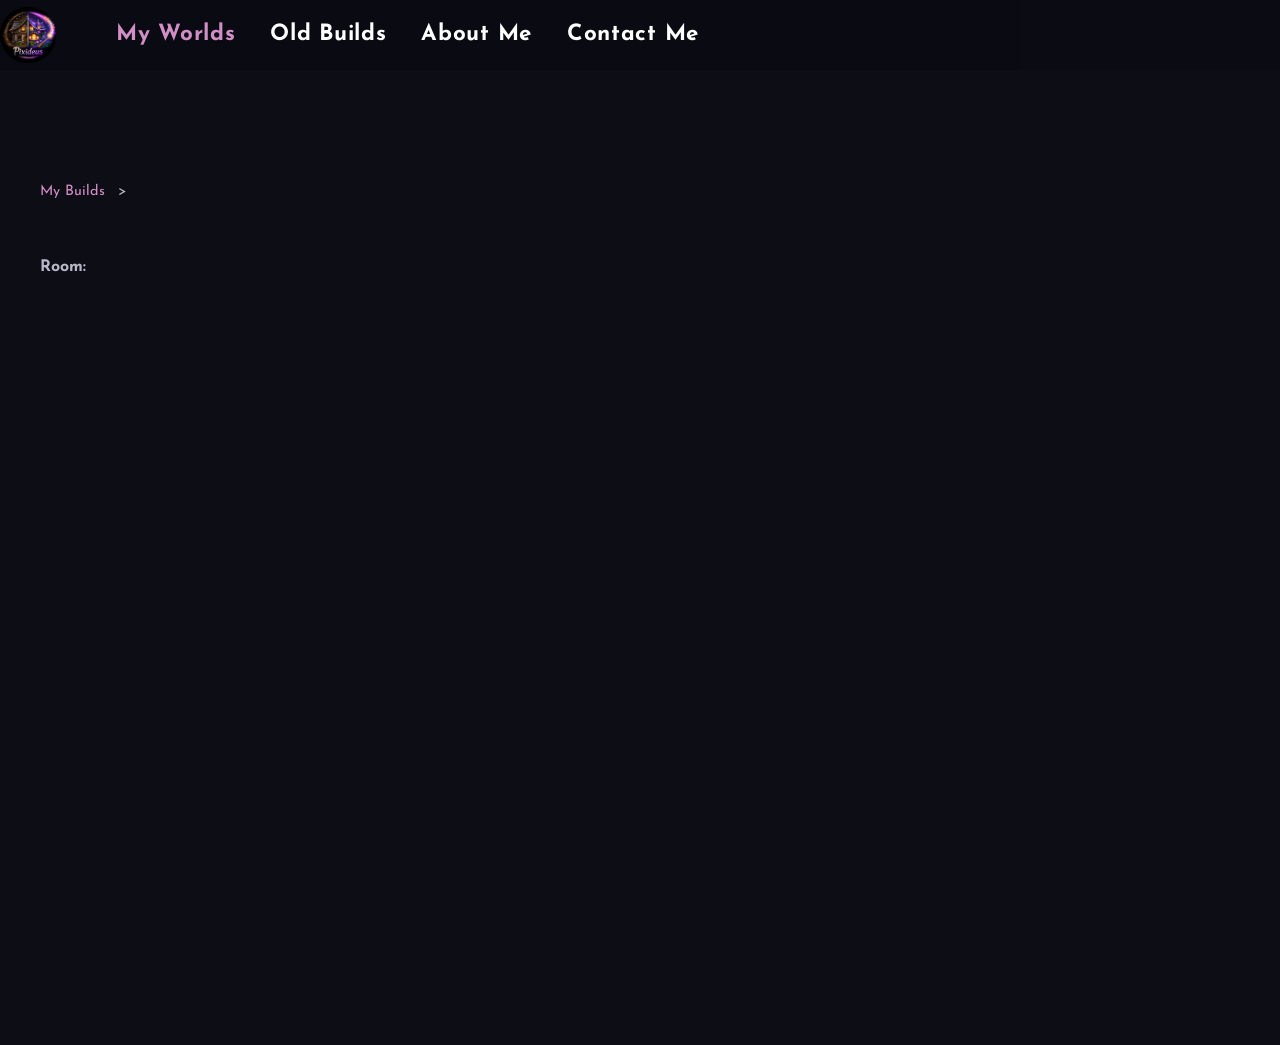
==== builds/build.html @ 375aae07 "Update build.html" ====
<!DOCTYPE html>
<html lang="en">

<head>

<meta charset="UTF-8">
<meta name="viewport" content="width=device-width, initial-scale=1.0">

<title>Hanging Gardens of Babylon - Pixideus</title>
<link href="https://fonts.googleapis.com/css2?family=Josefin+Sans:wght@300;400;500;600;700&display=swap" rel="stylesheet">

<link rel="stylesheet"
      href="https://cdnjs.cloudflare.com/ajax/libs/font-awesome/6.7.2/css/all.min.css">
<link rel="stylesheet" href="../style.css">
<link rel="icon" type="image/png" href="??images/icon.png">
</head>


<body>


<!-- ========================= -->
<!-- Image Carousel             -->
<!-- ========================= -->
<div class="image-viewer test-viewer">

    <div class="carousel-box">

        <span class="close-viewer">
            ×
        </span>

        <button class="prev-image">
            ❮
        </button>

        <img src="" alt="Large preview">

        <button class="next-image">
            ❯
        </button>

    </div>

</div>


<!-- ========================= -->
<!-- Header                    -->
<!-- ========================= -->

<header class="header-area">

    <div class="site-container">

        <nav class="main-nav">

            <a href="../index.html" class="logo">
                <img src="../images/logo.png"
                     alt="Pixideus">
            </a>


            <ul class="nav">

                <li>
                    <a href="../index.html#builds" class="active">
                        My Worlds
                    </a>
                </li>

                <li>
                    <a href="../index.html#legacy">
                        Old Builds
                    </a>
                </li>

                <li>
                    <a href="../index.html#about">
                        About Me
                    </a>
                </li>

                <li>
                    <a href="../index.html#contact">
                        Contact Me
                    </a>
                </li>

            </ul>

        </nav>

    </div>

</header>


<!-- ========================= -->
<!-- Build Page                -->
<!-- ========================= -->

<section class="build-page">

    <div class="container">


        <!-- ========================= -->
        <!-- Breadcrumb                -->
        <!-- ========================= -->

      <div class="breadcrumb">

    <a href="../index.html#builds">
        My Builds
    </a>

    <span>></span>

    <span id="breadcrumb-title"></span>

</div>



        <div class="build-intro">


            <!-- LEFT COLUMN -->

            <div class="build-info">


                <h1 id="build-title"></h1>


                <p class="build-description" id="build-description"></p>


                <p class="build-room">
    <strong>Room:</strong>
    <span id="build-room"></span>
</p>


                <!-- ========================= -->
                <!-- Mini Gallery              -->
                <!-- ========================= -->

               
<div class="build-gallery" id="build-gallery">


</div>


            </div>



            <!-- RIGHT COLUMN -->

         <div class="video-container">

    <iframe
        id="build-video"
        src=""
        title=""
        frameborder="0"
        allowfullscreen>
    </iframe>

    <div id="video-list"></div>

</div>


        </div>


    </div>
</section>

<script src="../builds.js"></script>
<script src="../script.js"></script>

</body>

</html>
---- style.css ----
/*==========================
  RESET
==========================*/

*{
    margin:0;
    padding:0;
    box-sizing:border-box;
}

html{
    scroll-behavior:smooth;
}

body{
font-family: 'Josefin Sans', sans-serif;

    background:#0d0d16;

    color:#f2f2f2;

    line-height:1.7;

    overflow-x:hidden;

}

img{

    display:block;

    width:100%;

    height:auto;

}

a{

    text-decoration:none;

    transition:.30s;

}

ul{

    list-style:none;

    margin:0;

    padding:0;

}



/*==========================
  COLORS
==========================*/

:root{

    --background:#0d0d16;

    --background-light:#171725;

    --card:#1c1c2c;

    --border:#2b2b44;

    --text:#f5f5f5;

    --text-soft:#b7b7c7;

    --accent:#d28ec6;

    --accent-hover:#eab3df;

    --shadow:0 15px 35px rgba(0,0,0,.35);

}





/*==========================
  TITLES
==========================*/

h1,h2,h3,h4{

    font-weight:700;

    color:var(--text);

    margin-bottom:15px;

}

h2{

    font-size:2.4rem;

}

p{

    color:var(--text-soft);

}

#build-title {
    font-family: 'Josefin Sans', sans-serif;
    font-weight:700;
    color:#d98cff;
    font-size:3rem;
    letter-spacing:2px;
    text-shadow:
        0 0 8px rgba(217,140,255,0.5),
        0 0 18px rgba(217,140,255,0.3);
}



/*==========================
  SECTIONS
==========================*/

section{

    padding:90px 0;

}

.alt-section{

    background:var(--background-light);

}

.container{

    max-width:1800px;
 padding-left:40px;
    padding-right:40px;

}




/*==========================
  HEADER
==========================*/


.header-area{

    position:fixed;

    top:0;
    left:0;
    width:100%;

    height:70px;

    z-index:9999;

    background:rgba(10,10,18,.55);

    backdrop-filter:none;

    -webkit-backdrop-filter:none;

    transition:none;

}

.main-nav{

    height:70px;

    display:flex;

    align-items:center;

}


.nav{
    display: flex;
    align-items: center;
    justify-content: flex-start;
    flex: 1;
    gap: 35px;
    margin-left: 60px;   /* ajuste 40, 50, 60, 70px selon le rendu */
}


.logo img{

    height:56px;

    width:auto;

}


.nav a{
display:block;
    color:#ffffff;

    font-family:'Josefin Sans', sans-serif;

    font-size:1.4rem;

    font-weight:700;

    letter-spacing:0.7px;

    line-height:1;

    text-transform:none;

}


.nav a:hover{

    color:var(--accent);

}


.nav a.active{

    color:var(--accent);

}



/*==========================
  HERO
==========================*/

.hero-section{

    position:relative;

    margin-top:0px;

    padding:0;

    height:320px;

    overflow:hidden;

    z-index:1;

}


.hero-video{

    width:100%;

    height:90%;

    object-fit:cover;

    object-position:center 70%;

    display:block;

}
/*==========================
 HERO BAR
==========================*/

.hero-bar{

    padding:0;

    background:rgba(13,13,22,0.65);

    backdrop-filter:blur(8px);

    border-bottom:1px solid rgba(255,255,255,0.08);

}


.hero-bar-content{

    height:65px;

    justify-content:center;

}


.hero-social{

    display:flex;

    gap:15px;

}


.hero-social a{

    width:42px;

    height:42px;

    border-radius:50%;

    display:flex;

    justify-content:center;

    align-items:center;

    background:#222235;

    color:white;

    transition:.3s;

}


.hero-social a:hover{

    background:var(--accent);

}
/*==========================
  HERO BUTTON
==========================*/

.main-button{

    display:inline-block;

    padding:14px 34px;

    border-radius:40px;

    background:var(--accent);

    color:#fff;

    font-weight:600;

    box-shadow:var(--shadow);

}

.main-button:hover{

    background:var(--accent-hover);

    transform:translateY(-3px);

}




.main-button{

    display:inline-block;

    padding:13px 30px;

    border-radius:40px;

    background:var(--accent);

    color:white;

    font-weight:600;

}

.main-button:hover{

    background:var(--accent-hover);

}


/*==========================
  PORTFOLIO
==========================*/

.portfolio-section{

    padding:35px 0;

}

.portfolio-section h2{

    margin-bottom:10px;

}

.portfolio-section p{

    margin-bottom:25px;

}



/*==========================
  BUILD CARDS
==========================*/

.build-card{

    background:var(--card);

    border-radius:18px;

    overflow:hidden;

    border:1px solid var(--border);

    box-shadow:var(--shadow);

    transition:.35s;

    height:100%;
   cursor:pointer;

}

.build-card:hover{

    transform:translateY(-8px);

    border-color:var(--accent);

}

.build-card img {
    width: 100%;
    height: 250px;
    object-fit: cover;
    display: block;
}

.build-card:hover img{

    transform:scale(1.04);

}
.build-content{

    padding:24px;
min-height:110px;
}

.build-content h3{

    font-size:1.35rem;

    margin-bottom:12px;

}

.build-content p{

    margin:0;

    font-size:.95rem;

}



/*==========================
  LEGACY
==========================*/

#legacy-container{

    margin-top:20px;

}
/*==========================
  ABOUT SECTION
==========================*/

.about-section {
    text-align: center;
}


.about-box {

    position: relative;

    background: rgba(20, 15, 35, 0.75);

    border: 1px solid rgba(217, 140, 255, 0.35);

    border-radius: 15px;

    padding: 40px;

    margin: 0 auto;

    box-shadow:
        0 0 25px rgba(217,140,255,0.15);

    overflow: hidden;
  max-width: 100%;
    box-sizing: border-box;

}





/*==========================
  CONTACT SECTION
==========================*/

.contact-box{

    background:var(--card);

    border:1px solid var(--border);

    border-radius:18px;

    padding:45px;

    box-shadow:var(--shadow);

}


.contact-box h2{

    text-align:center;

    margin-bottom:20px;

}


.contact-box > p{

    text-align:center;

    margin-bottom:35px;

}



.contact-box input,
.contact-box textarea{

    width:100%;

    background:#11111d;

    border:1px solid var(--border);

    color:var(--text);

    padding:15px 18px;

    border-radius:10px;

    margin-bottom:20px;

    outline:none;

    transition:.3s;

}



.contact-box textarea{

    resize:none;

}



.contact-box input:focus,
.contact-box textarea:focus{

    border-color:var(--accent);

}



.contact-box input::placeholder,
.contact-box textarea::placeholder{

    color:#77778c;

}




/*==========================
  FOOTER
==========================*/

footer{

    background:#090910;

    padding:35px 0;

    border-top:1px solid rgba(255,255,255,.05);

}


footer p{

    margin:0;

    font-size:.9rem;

}





/*==========================
  MOBILE MENU
==========================*/

.menu-trigger{

    display:none;

    cursor:pointer;

}


.menu-trigger span{

    color:white;

}





/*==========================
  RESPONSIVE
==========================*/


@media(max-width:991px){


    .nav{

        display:none;

    }


    .menu-trigger{

        display:block;

    }


    .hero-title{

        font-size:3.5rem;

    }


    section{

        padding:40px 0;

    }


}



@media(max-width:576px){


    .hero-section{

        min-height:550px;

    }


    .hero-title{

        font-size:2.8rem;

    }


    .hero-subtitle{

        font-size:1rem;

    }


    .about-box,
    .contact-box{

        padding:25px;

    }


    h2{

        font-size:2rem;

    }


}

/*==========================
  BUILDS GALLERY
==========================*/

.builds-grid{

    display:grid;

    grid-template-columns:repeat(4, 1fr);

    gap:30px;

    margin-top:50px;

}


.build-card{

    background:#151522;

    border-radius:14px;

    overflow:hidden;

    transition:.3s;

}


.build-card img{

    width:100%;

    height:260px;

    object-fit:cover;

    display:block;

}


.build-card:hover{

    transform:translateY(-5px);

}


.build-content{

    padding:20px;

}


.build-content h3{

    margin:0 0 10px;

    color:white;

}


.build-content p{

    color:#aaa;

    font-size:.9rem;

}
/*==========================
  GALLERY MODAL
==========================*/

.gallery-modal{

    display:none;

    position:fixed;

    inset:0;

    background:rgba(0,0,0,.85);

    z-index:9999;

    justify-content:center;

    align-items:center;

}


.gallery-content{

    position:relative;

    max-width:900px;

    width:90%;

    text-align:center;

}


.gallery-content img{

    width:100%;

    max-height:75vh;

    object-fit:contain;

    border-radius:15px;

}


.gallery-content h2{

    margin-bottom:25px;

}


.close-gallery{

    position:absolute;

    right:0;

    top:-40px;

    font-size:40px;

    cursor:pointer;

}


.gallery-buttons button{

    margin:20px;

    padding:10px 20px;

    cursor:pointer;

}
/*==========================
  BUILD PAGE
==========================*/


.build-page{

    padding:90px 0;

}


.back-button{

    display:inline-block;

    margin-bottom:40px;

    color:var(--accent);

    text-decoration:none;

}


.build-page h1{

    font-size:3rem;

    margin-bottom:20px;

}
.build-intro {

    display:flex;
    gap:40px;
    align-items:start;

    margin-top:30px;
    margin-bottom:10px;

}


.build-info {

    flex:0.8;

}


.video-container {

    flex:0.7;

    max-width:650px;

    aspect-ratio:16 / 9;

}


.video-container iframe {

    width:100%;
    height:100%;

    border-radius:12px;

}

.build-description{

    max-width:900px;

    font-size:1.1rem;

}


.video-container{

    margin:50px 0;

}


.video-container iframe{

    width:100%;

    height:600px;

    border-radius:18px;

}


.build-gallery{

    display:grid;

    grid-template-columns:repeat(3,1fr);

    gap:30px;

}


.build-gallery img{

    width:100%;

    border-radius:18px;

    object-fit:cover;

}
.build-page h1,
.build-page h2 {

    color: var(--accent);

}
.build-gallery img {

    width:100%;

    border-radius:12px;

    transition:transform .3s ease, box-shadow .3s ease;

    cursor:pointer;

}


.build-gallery img:hover {

    transform:scale(1.05);

    box-shadow:0 10px 30px rgba(0,0,0,.5);

}
.build-page h2 {

    margin-top:10px;
    margin-bottom:20px;

}

.breadcrumb {

    position:relative;
    z-index:10;

    margin-top:90px;
    margin-bottom:20px;

    font-size:.9rem;

    color:var(--text-soft);

}


.breadcrumb a {

    color:var(--accent);

    text-decoration:none;

    display:inline-block;

}


.breadcrumb a:hover {

    color:var(--accent-hover);
animation: breadcrumbShake .3s ease;
}


.breadcrumb span {

    margin:0 8px;

}

/* ========================= */
/* Image Viewer              */
/* ========================= */

/* ========================= */
/* Image Carousel             */
/* ========================= */

/* ========================= */
/* Image Carousel Viewer     */
/* ========================= */

.image-viewer {

    position: fixed;

    inset: 0;

     background: rgba(0, 0, 0, 0.85);

    display: none;

    justify-content: center;

    align-items: center;

    z-index: 9999;

}


.image-viewer.active {

    display: flex;

}



.carousel-box {

    position: relative;

    max-width: 90vw;

    max-height: 90vh;

    display: flex;

    align-items: center;

    justify-content: center;

}



.carousel-box img {

    max-width: 85vw;

    max-height: 85vh;

    object-fit: contain;

}



.close-viewer {

    position: absolute;

    top: -50px;

    right: 0;

    font-size: 45px;

    color: white;

    cursor: pointer;

    z-index: 10;

}



.prev-image,
.next-image {

    position: absolute;

    top: 50%;

    transform: translateY(-50%);

    background: rgba(0,0,0,0.5);

    border: none;

    color: white;

    font-size: 45px;

    cursor: pointer;

    padding: 10px 18px;

}



.prev-image {

    left: -80px;

}



.next-image {

    right: -80px;

}

@keyframes breadcrumbShake {

    0% {
        transform:translateX(0);
    }

    25% {
        transform:translateX(-3px);
    }

    50% {
        transform:translateX(3px);
    }

    75% {
        transform:translateX(-2px);
    }

    100% {
        transform:translateX(0);
    }

}
.video-thumb {
    position: relative;
    border: none;
    padding: 0;
    margin: 6px;
    background: transparent;
    cursor: pointer;
    overflow: hidden;
    border-radius: 10px;
    transition: all 0.25s ease;
}

.video-thumb img {
    display: block;
    width: 160px;
    border-radius: 10px;
    transition: transform 0.25s ease;
}

.video-thumb:hover img {
    transform: scale(1.05);
}

.video-thumb:hover {
    box-shadow: 0 0 15px rgba(180, 90, 255, 0.6);
}

.play-icon {
    position: absolute;
    top: 50%;
    left: 50%;
    transform: translate(-50%, -50%);
    font-size: 40px;
    color: white;
    text-shadow: 0 0 10px rgba(0,0,0,0.8);
    pointer-events: none;
}
.video-title {
    display: block;
    margin-top: 8px;
    color: #ff8ad8;
    font-size: 14px;
    text-align: center;
    max-width: 160px;
}

.video-title {
    display: block;
    margin-top: 8px;
    color: #ff8ad8;
    font-size: 14px;
    text-align: center;
    max-width: 160px;
    text-shadow: 0 0 8px rgba(255, 138, 216, 0.5);
}
.video-title {
    white-space: nowrap;
    overflow: hidden;
    text-overflow: ellipsis;
}
.portfolio-section h2,
.about-section h2 {
    position: relative;
    display: table;
    margin: 0 auto;
    font-family: 'Josefin Sans', sans-serif;
    font-size: 3rem;
    color: #d98cff;
    letter-spacing: 2px;
    text-shadow:
        0 0 8px rgba(217,140,255,0.5),
        0 0 18px rgba(217,140,255,0.3);
}

.portfolio-section h2::before,
.portfolio-section h2::after,
.about-section h2::before,
.about-section h2::after {
    content: "✦";
    position: absolute;
    top: 50%;
    transform: translateY(-50%);
    color: #f5b6ff;
    font-size: 1.2rem;
    animation: sparkle 3s infinite ease-in-out;
}

.portfolio-section h2::before,
.about-section h2::before {
    left: -40px;
}

.portfolio-section h2::after,
.about-section h2::after {
    right: -40px;
    animation-delay: 1.5s;
}

@keyframes sparkle {
    0%, 100% {
        opacity: 0.3;
        transform: translateY(-50%) scale(0.8) rotate(0deg);
    }

    50% {
        opacity: 1;
        transform: translateY(-50%) scale(1.2) rotate(45deg);
    }
}
.petals-overlay{
    position: fixed;
    inset: 0;
    pointer-events: none;
    z-index: 1;
    overflow: hidden;
}


.petals-overlay img{
    position: absolute;

    width: 50%;
    height: auto;

    min-height: 50%;

    object-fit: contain;

    opacity: .20;

    left: 0;
}


/* deuxième couche */
.petals-overlay::before{
    content: "";
    position: absolute;

    width: 50%;
    height: 100%;

    right: 0;
    top: 0;

    background-image: url("images/sakurapetals.gif");
    background-repeat: no-repeat;
    background-position: center;
    background-size: contain;

    opacity: .20;
}


.petals-overlay::after{
    content: "";
    position: absolute;
    inset: 0;

    background: linear-gradient(
        to bottom,
        #0d0d16 0%,
        transparent 20%,
        transparent 80%,
        #0d0d16 100%
    );
}
/* ==========================
   Contact Social Icons
========================== */

#contact .social-icons{
    display: flex;
    justify-content: center;
    align-items: center;
    gap: 35px;
    margin-top: 35px;
}

#contact .social-icons a{
    font-size: 2.2rem;
    color: #f7b6ff;
    transition: all .3s ease;
    text-shadow:
        0 0 8px rgba(247,182,255,.6),
        0 0 18px rgba(247,182,255,.4);
}

#contact .social-icons a:hover{
    color: #ffd6f6;
    transform: translateY(-4px) scale(1.15);
    text-shadow:
        0 0 12px rgba(255,214,246,.9),
        0 0 28px rgba(255,182,255,.8),
        0 0 45px rgba(255,182,255,.5);
}
/* ==========================
   Custom Cursor
========================== */


/* Keep global font inside build viewer */

.image-viewer,
.image-viewer *,
.carousel-box,
.carousel-box *,
.build-modal,
.build-modal * {

    font-family: 'Josefin Sans', sans-serif;

}
/* ==========================
   Global Pixideus Font
========================== */

* {
    font-family: 'Josefin Sans', sans-serif;
}


/* ==========================
   Font Awesome Fix
========================== */

.fa-brands {
    font-family: "Font Awesome 6 Brands" !important;
    font-weight: 400 !important;
}

.fa-solid {
    font-family: "Font Awesome 6 Free" !important;
    font-weight: 900 !important;
}


/* =========================================
   Pixideus Magic Cursor Trail
========================================= */


.pixideus-particle{

    position:fixed;

    width:8px;

    height:14px;

    border-radius:50%;

    pointer-events:none;

    z-index:10000;


    transform:
    translate(-50%, -50%);

filter:blur(.5px);
    box-shadow:
    0 0 6px currentColor,
    0 0 12px currentColor;


    animation:
    pixideusFade .7s ease-out forwards;

}



@keyframes pixideusFade{


    0%{

        opacity:1;

        transform:
        translate(-50%, -50%)
        scale(1);

    }


    100%{


        opacity:0;

        transform:
        translate(-50%, -90%)
        scale(.2);


    }

}
/* ==========================
   Cursor Selector
========================== */

.cursor-selector {

    position: fixed;

    right: 25px;
    top: 5px;

    background: rgba(13,13,22,.85);

    border: 1px solid rgba(217,140,255,.5);

    padding: 10px 15px;

    border-radius: 12px;

    z-index: 99999;

    box-shadow:
    0 0 15px rgba(217,140,255,.25);

}


.cursor-selector label {

    display: inline-block;

    color: #d98cff;

    margin-bottom: 10px;

    text-align: center;

    text-shadow:
    0 0 8px rgba(217,140,255,.6);

}
/* ==========================
   Anchor offset for fixed menu
========================== */

section {
    scroll-margin-top: 110px;
}

/* ==========================
   friends list bullets remove
========================== */
.friends-list{
    list-style: none;
    padding: 0;
    margin: 25px 0 0;
}

.friends-list li{
    margin-bottom: 30px;
}

.friend-name{
    color: #d98cff;
    font-size: 1.15rem;
    font-weight: 700;
}

.friends-list a{
    margin-left: 8px;
    color: #9146FF;
    transition: .3s ease;
}

.friends-list a:hover{
    color: #c7a3ff;
    text-shadow: 0 0 8px rgba(145,70,255,.6);
}

.friends-list p{
    margin: 8px 0 0;
    line-height: 1.6;
    color: rgba(255,255,255,.85);
}
.visitor-counter{
    color:#ffd1f3;
    font-family:'Josefin Sans', sans-serif;
    font-size:18px;
    font-weight:700;
    text-shadow:
        0 0 8px #ff69b4,
        0 0 18px #d98cff;
}
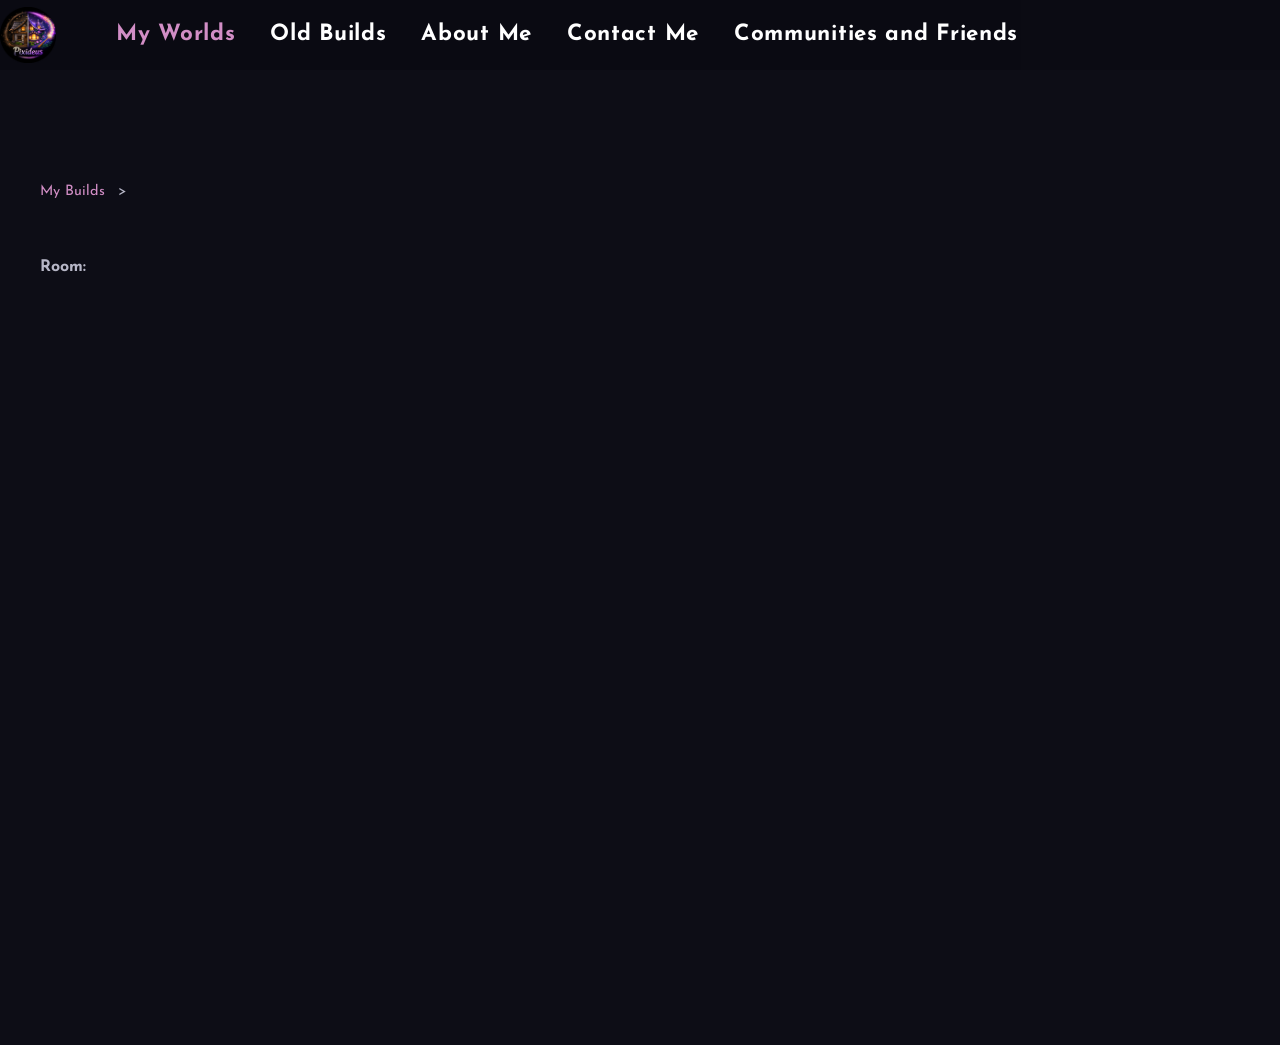
==== commit ce165981: "Update build.html" ====
--- a/builds/build.html
+++ b/builds/build.html
@@ -12,7 +12,7 @@
 <link rel="stylesheet"
       href="https://cdnjs.cloudflare.com/ajax/libs/font-awesome/6.7.2/css/all.min.css">
 <link rel="stylesheet" href="../style.css">
-<link rel="icon" type="image/png" href="??images/icon.png">
+<link rel="icon" type="image/png" href="../images/icon.png">
 </head>
 
 
@@ -86,7 +86,11 @@
                         Contact Me
                     </a>
                 </li>
-
+<li>
+                    <a href="../index.html#contact">
+                        Communities and Friends
+                    </a>
+                </li>
             </ul>
 
         </nav>
--- a/style.css
+++ b/style.css
@@ -142,13 +142,13 @@
 }
 
 .container{
+    position: relative;
+    z-index: 2;
 
     max-width:1800px;
- padding-left:40px;
+    padding-left:40px;
     padding-right:40px;
-
-}
-
+}
 
 
 
@@ -289,41 +289,40 @@
 
     backdrop-filter:blur(8px);
 
-    border-bottom:1px solid rgba(255,255,255,0.08);
+    border-bottom:none;
 
 }
 
 
 .hero-bar-content{
-
-    height:65px;
+    height:55px;
+    display:flex;
+    align-items:center;
+    position:relative;
+}
+
+
+.hero-social{
+
+    display:flex;
+
+    gap:15px;
+
+}
+
+
+.hero-social a{
+
+    width:42px;
+
+    height:42px;
+
+    border-radius:50%;
+
+    display:flex;
 
     justify-content:center;
 
-}
-
-
-.hero-social{
-
-    display:flex;
-
-    gap:15px;
-
-}
-
-
-.hero-social a{
-
-    width:42px;
-
-    height:42px;
-
-    border-radius:50%;
-
-    display:flex;
-
-    justify-content:center;
-
     align-items:center;
 
     background:#222235;
@@ -338,7 +337,46 @@
 .hero-social a:hover{
 
     background:var(--accent);
-
+}
+
+
+.hero-announcement{
+    position:absolute;
+    right:40px;
+    top:50%;
+    transform:translateY(-50%);
+
+    color:#8fd3ff;
+    font-size:1.3rem;
+    white-space:nowrap;
+
+    text-shadow:
+        0 0 6px rgba(143,211,255,.5),
+        0 0 12px rgba(143,211,255,.2);
+
+    animation:announcementPulse 6s ease-in-out infinite;
+}
+
+
+@keyframes announcementPulse{
+
+    0%,100%{
+        opacity:.75;
+        transform:translateX(-50%) scale(1);
+        text-shadow:
+            0 0 6px rgba(143,211,255,.5),
+            0 0 12px rgba(143,211,255,.2);
+    }
+
+    50%{
+        opacity:1;
+        transform:translateX(-50%) scale(1.03);
+        text-shadow:
+            0 0 10px rgba(143,211,255,.9),
+            0 0 20px rgba(143,211,255,.5);
+    }
+
+}
 }
 /*==========================
   HERO BUTTON
@@ -401,15 +439,12 @@
 ==========================*/
 
 .portfolio-section{
-
-    padding:35px 0;
-
+    padding:10px 0 35px;
 }
 
 .portfolio-section h2{
-
+    margin-top:0;
     margin-bottom:10px;
-
 }
 
 .portfolio-section p{
@@ -1640,3 +1675,11 @@
         0 0 8px #ff69b4,
         0 0 18px #d98cff;
 }
+.news-banner{
+    text-align:center;
+    color:#d98cff;
+    font-size:1.2rem;
+    padding:10px 0;
+    animation: blueprintGlow 2.5s ease-in-out infinite;
+}
+
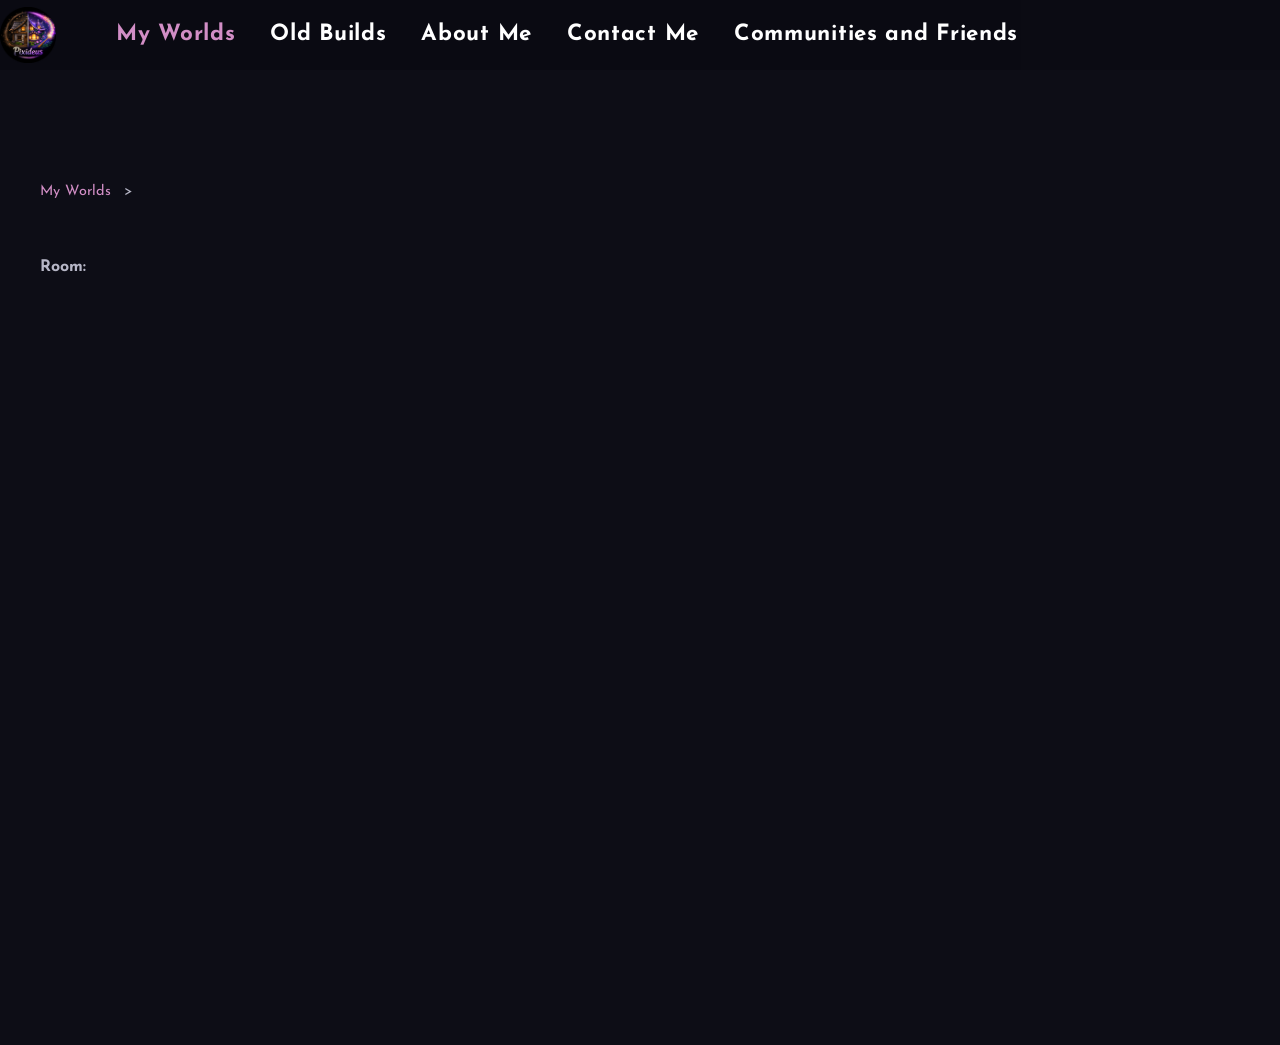
==== commit 102fb36a: "Update build.html" ====
--- a/builds/build.html
+++ b/builds/build.html
@@ -86,11 +86,18 @@
                         Contact Me
                     </a>
                 </li>
-<li>
-                    <a href="../index.html#contact">
-                        Communities and Friends
-                    </a>
-                </li>
+
+                    <a href="#friends">
+    <span class="desktop-title">
+        Communities and Friends
+    </span>
+
+    <span class="mobile-title">
+        Communities
+    </span>
+</a>
+                </li>
+           <li>
             </ul>
 
         </nav>
@@ -116,7 +123,7 @@
       <div class="breadcrumb">
 
     <a href="../index.html#builds">
-        My Builds
+        My Worlds
     </a>
 
     <span>></span>
--- a/style.css
+++ b/style.css
@@ -151,11 +151,9 @@
 }
 
 
-
-/*==========================
+/*==================================================
   HEADER
-==========================*/
-
+==================================================*/
 
 .header-area{
 
@@ -163,21 +161,16 @@
 
     top:0;
     left:0;
+
     width:100%;
-
     height:70px;
 
+    background:rgba(10,10,18,.55);
+
     z-index:9999;
 
-    background:rgba(10,10,18,.55);
-
-    backdrop-filter:none;
-
-    -webkit-backdrop-filter:none;
-
-    transition:none;
-
-}
+}
+
 
 .main-nav{
 
@@ -190,27 +183,40 @@
 }
 
 
+.logo img{
+
+    height:56px;
+
+    width:auto;
+
+}
+
+
 .nav{
-    display: flex;
-    align-items: center;
-    justify-content: flex-start;
-    flex: 1;
-    gap: 35px;
-    margin-left: 60px;   /* ajuste 40, 50, 60, 70px selon le rendu */
-}
-
-
-.logo img{
-
-    height:56px;
-
-    width:auto;
+
+    display:flex;
+
+    align-items:center;
+
+    justify-content:flex-start;
+
+    flex:1;
+
+    gap:35px;
+
+    margin-left:60px;
+
+    list-style:none;
+
+    padding:0;
 
 }
 
 
 .nav a{
-display:block;
+
+    display:block;
+
     color:#ffffff;
 
     font-family:'Josefin Sans', sans-serif;
@@ -219,136 +225,130 @@
 
     font-weight:700;
 
-    letter-spacing:0.7px;
+    letter-spacing:.7px;
 
     line-height:1;
 
-    text-transform:none;
-
-}
-
-
-.nav a:hover{
+    text-decoration:none;
+
+    transition:.25s;
+
+}
+
+
+.nav a:hover,
+.nav a.active{
 
     color:var(--accent);
 
 }
 
 
-.nav a.active{
-
-    color:var(--accent);
-
-}
-
-
-
-/*==========================
+.mobile-title{
+
+    display:none;
+
+}
+/*==================================================
   HERO
-==========================*/
+==================================================*/
+
+.hero-desktop{
+    display:block;
+}
+
+.hero-mobile{
+    display:none;
+    visibility:hidden;
+    height:0;
+    overflow:hidden;
+}
 
 .hero-section{
-
     position:relative;
 
-    margin-top:0px;
-
+    margin-top:0;
     padding:0;
 
     height:320px;
 
     overflow:hidden;
-
     z-index:1;
-
-}
-
+}
 
 .hero-video{
-
     width:100%;
-
     height:90%;
 
+    display:block;
+
     object-fit:cover;
-
     object-position:center 70%;
-
-    display:block;
-
-}
-/*==========================
- HERO BAR
-==========================*/
+}
+
+
+
+/*==================================================
+  HERO BAR
+==================================================*/
 
 .hero-bar{
-
     padding:0;
 
-    background:rgba(13,13,22,0.65);
+    background:rgba(13,13,22,.65);
 
     backdrop-filter:blur(8px);
 
     border-bottom:none;
-
-}
-
+}
 
 .hero-bar-content{
-    height:55px;
+    position:relative;
+
     display:flex;
     align-items:center;
-    position:relative;
-}
-
+
+    height:55px;
+}
 
 .hero-social{
-
     display:flex;
-
     gap:15px;
-
-}
-
+}
 
 .hero-social a{
-
     width:42px;
-
     height:42px;
 
+    display:flex;
+    align-items:center;
+    justify-content:center;
+
     border-radius:50%;
 
-    display:flex;
-
-    justify-content:center;
-
-    align-items:center;
-
     background:#222235;
 
-    color:white;
+    color:#fff;
 
     transition:.3s;
-
-}
-
+}
 
 .hero-social a:hover{
-
     background:var(--accent);
 }
-
 
 .hero-announcement{
     position:absolute;
+
     right:40px;
     top:50%;
+
     transform:translateY(-50%);
+
+    white-space:nowrap;
 
     color:#8fd3ff;
     font-size:1.3rem;
-    white-space:nowrap;
 
     text-shadow:
         0 0 6px rgba(143,211,255,.5),
@@ -357,26 +357,137 @@
     animation:announcementPulse 6s ease-in-out infinite;
 }
 
-
 @keyframes announcementPulse{
 
     0%,100%{
+
         opacity:.75;
-        transform:translateX(-50%) scale(1);
+
+        transform:
+            translateY(-50%)
+            scale(1);
+
         text-shadow:
             0 0 6px rgba(143,211,255,.5),
             0 0 12px rgba(143,211,255,.2);
+
     }
 
     50%{
+
         opacity:1;
-        transform:translateX(-50%) scale(1.03);
+
+        transform:
+            translateY(-50%)
+            scale(1.03);
+
         text-shadow:
             0 0 10px rgba(143,211,255,.9),
             0 0 20px rgba(143,211,255,.5);
-    }
-
-}
+
+    }
+
+}
+
+
+
+/*==================================================
+  HERO MOBILE
+==================================================*/
+
+@media (max-width:768px){
+
+    /* Header */
+
+    .header-area{
+        height:60px;
+    }
+
+    .main-nav{
+        height:60px;
+    }
+
+    .logo img{
+        height:46px;
+    }
+
+    .nav{
+        gap:18px;
+        margin-left:20px;
+        flex-wrap:wrap;
+    }
+
+    .nav a{
+        font-size:1rem;
+    }
+
+    /* Hero */
+
+   .hero-desktop{
+    display:none;
+    visibility:hidden;
+    height:0;
+    overflow:hidden;
+}
+
+.hero-mobile{
+    display:block;
+    visibility:visible;
+    height:100%;
+}
+
+    .hero-section{
+
+    height:150px;
+
+    margin-top:60px;
+
+}
+
+    .hero-video{
+        width:100%;
+        height:100%;
+        object-fit:contain;
+    }
+
+    /* Hero Bar */
+
+  .hero-bar-content{
+
+    height:auto;
+
+    min-height:55px;
+
+    padding:10px 0;
+
+    flex-direction:column;
+
+    gap:10px;
+
+}
+
+  .hero-announcement{
+
+    position:static;
+
+    transform:none;
+
+    width:100%;
+
+    padding:0 10px;
+
+    box-sizing:border-box;
+
+    white-space:normal;
+
+    text-align:center;
+
+    font-size:.85rem;
+
+    line-height:1.3;
+
+}
+
 }
 /*==========================
   HERO BUTTON
@@ -717,18 +828,18 @@
 
     .nav{
 
+        display:flex;
+
+    }
+
+
+    .menu-trigger{
+
         display:none;
 
     }
 
 
-    .menu-trigger{
-
-        display:block;
-
-    }
-
-
     .hero-title{
 
         font-size:3.5rem;
@@ -752,7 +863,7 @@
 
     .hero-section{
 
-        min-height:550px;
+        min-height:150px;
 
     }
 
@@ -1623,6 +1734,14 @@
     0 0 8px rgba(217,140,255,.6);
 
 }
+@media (max-width: 768px){
+
+    .cursor-selector{
+        display:none;
+    }
+
+}
+
 /* ==========================
    Anchor offset for fixed menu
 ========================== */
@@ -1683,3 +1802,195 @@
     animation: blueprintGlow 2.5s ease-in-out infinite;
 }
 
+/*==================================================
+  MOBILE HEADER
+==================================================*/
+
+@media (max-width:768px){
+
+    .header-area{
+        height:55px;
+    }
+
+
+    .main-nav{
+        height:55px;
+        justify-content:center;
+    }
+
+
+    .logo{
+        display:none;
+    }
+
+
+    .nav{
+
+        display:flex;
+
+        justify-content:center;
+
+        align-items:center;
+
+        flex-wrap:wrap;
+
+        gap:12px;
+
+        margin:0;
+
+        padding:0;
+
+        width:100%;
+
+    }
+
+
+    .nav a{
+
+        font-size:.95rem;
+
+        line-height:1;
+
+    }
+
+
+    .nav li{
+
+        list-style:none;
+
+    }
+
+
+    .desktop-title{
+
+        display:none;
+
+    }
+
+
+    .mobile-title{
+
+        display:inline;
+
+    }
+
+}
+/*==========================
+  MOBILE BUILDS GRID
+==========================*/
+
+@media(max-width:768px){
+
+    .builds-grid{
+
+        grid-template-columns:1fr;
+
+        gap:25px;
+
+        margin-top:30px;
+
+    }
+
+
+    .build-card img{
+
+        height:220px;
+
+    }
+
+}
+
+/*==========================
+  MOBILE BUILD PAGE
+==========================*/
+
+@media(max-width:768px){
+
+    .build-page{
+
+        padding:70px 15px 40px;
+
+    }
+
+
+    .build-intro{
+
+        flex-direction:column;
+
+        gap:25px;
+
+    }
+
+
+    .build-info{
+
+        width:100%;
+
+    }
+
+
+    .video-container{
+
+        width:100%;
+
+        max-width:none;
+
+        margin:20px 0;
+
+        aspect-ratio:16 / 9;
+
+    }
+
+
+    .video-container iframe{
+
+        height:100%;
+
+    }
+
+
+    .build-gallery{
+
+        grid-template-columns:1fr;
+
+        gap:20px;
+
+    }
+
+
+    .build-gallery img{
+
+        width:100%;
+
+    }
+
+}
+
+/*==========================
+  MOBILE SECTION TITLES
+==========================*/
+
+@media(max-width:768px){
+
+    .portfolio-section h2,
+    .about-section h2 {
+
+        font-size:2rem;
+
+    }
+
+}
+/*==========================
+  MOBILE BUILD TITLE
+==========================*/
+
+@media(max-width:768px){
+
+    #build-title{
+
+        font-size:2rem !important;
+        line-height:1.1;
+ letter-spacing:1px;
+    }
+
+}
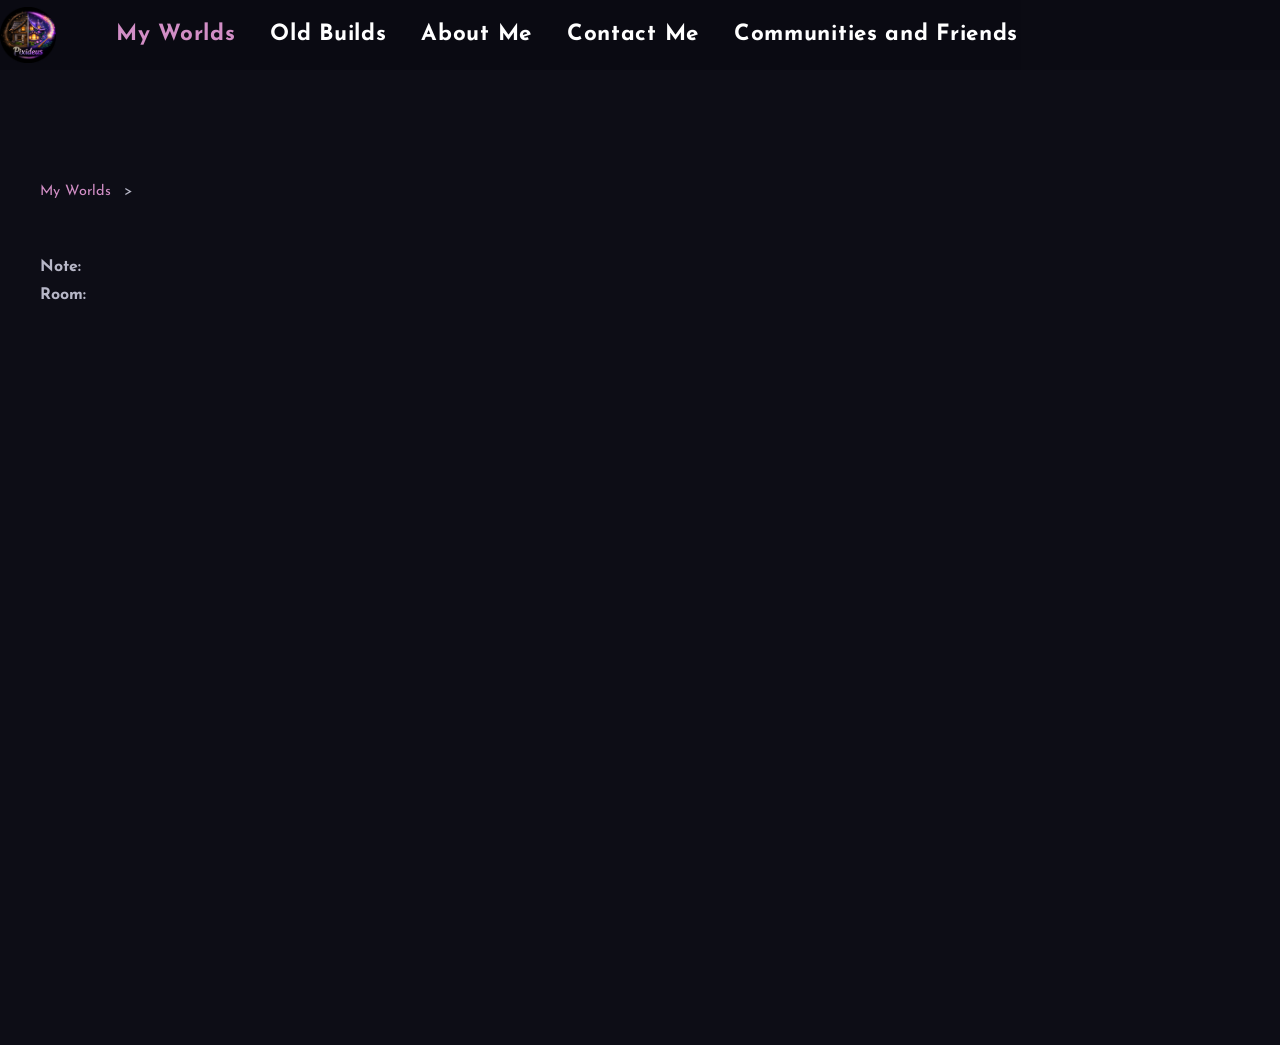
==== commit 53ff36fb: "Update build.html" ====
--- a/builds/build.html
+++ b/builds/build.html
@@ -142,16 +142,21 @@
             <div class="build-info">
 
 
-                <h1 id="build-title"></h1>
-
-
-                <p class="build-description" id="build-description"></p>
-
-
-                <p class="build-room">
+               <h1 id="build-title"></h1>
+
+<p class="build-description" id="build-description"></p>
+
+<p class="build-note" id="build-note">
+    <strong>Note:</strong>
+    <span></span>
+</p>
+
+<p class="build-room">
     <strong>Room:</strong>
     <span id="build-room"></span>
 </p>
+
+<p class="build-blueprint" id="build-blueprint"></p>
 
 
                 <!-- ========================= -->
--- a/style.css
+++ b/style.css
@@ -123,7 +123,9 @@
         0 0 18px rgba(217,140,255,0.3);
 }
 
-
+.about-box p{
+    margin-bottom:20px;
+}
 
 /*==========================
   SECTIONS
@@ -286,7 +288,22 @@
     object-position:center 70%;
 }
 
-
+/*==================================================
+  TABLET HERO
+==================================================*/
+
+@media (min-width:769px) and (max-width:1200px){
+
+    .hero-section{
+        height:220px;
+    }
+
+    .hero-video{
+        height:100%;
+        object-position:center center;
+    }
+
+}
 
 /*==================================================
   HERO BAR
@@ -1560,11 +1577,11 @@
         #0d0d16 100%
     );
 }
-/* ==========================
-   Contact Social Icons
+ /* ==========================
+   About Social Icons
 ========================== */
 
-#contact .social-icons{
+#about .social-icons{
     display: flex;
     justify-content: center;
     align-items: center;
@@ -1572,8 +1589,8 @@
     margin-top: 35px;
 }
 
-#contact .social-icons a{
-    font-size: 2.2rem;
+#about .social-icons a{
+    font-size: 2.6rem;
     color: #f7b6ff;
     transition: all .3s ease;
     text-shadow:
@@ -1581,7 +1598,7 @@
         0 0 18px rgba(247,182,255,.4);
 }
 
-#contact .social-icons a:hover{
+#about .social-icons a:hover{
     color: #ffd6f6;
     transform: translateY(-4px) scale(1.15);
     text-shadow:
@@ -1734,7 +1751,7 @@
     0 0 8px rgba(217,140,255,.6);
 
 }
-@media (max-width: 768px){
+@media (max-width: 1200px){
 
     .cursor-selector{
         display:none;
@@ -1908,11 +1925,13 @@
 
     .build-page{
 
-        padding:70px 15px 40px;
-
-    }
-
-
+        padding:30px 15px 40px;
+
+    }
+
+ .video-container{
+        order:1;
+    }
     .build-intro{
 
         flex-direction:column;
@@ -1994,3 +2013,40 @@
     }
 
 }
+/* ==========================
+   BLUEPRINT
+========================== */
+
+.blueprint-link{
+    color:#66b3ff;
+    cursor:pointer;
+    transition:all .3s ease;
+}
+
+.blueprint-link:hover{
+    color:#a8d8ff;
+    text-shadow:
+        0 0 8px rgba(102,179,255,.7),
+        0 0 18px rgba(102,179,255,.5);
+}
+
+.blueprint-code{
+    margin-left:12px;
+    font-family:monospace;
+    color:var(--text-soft);
+}
+
+.blueprint-copy{
+    margin-left:10px;
+    padding:4px 10px;
+    border:1px solid #66b3ff;
+    background:transparent;
+    color:#66b3ff;
+    cursor:pointer;
+    border-radius:4px;
+}
+
+.blueprint-copy:hover{
+    color:#fff;
+    border-color:#a8d8ff;
+}
